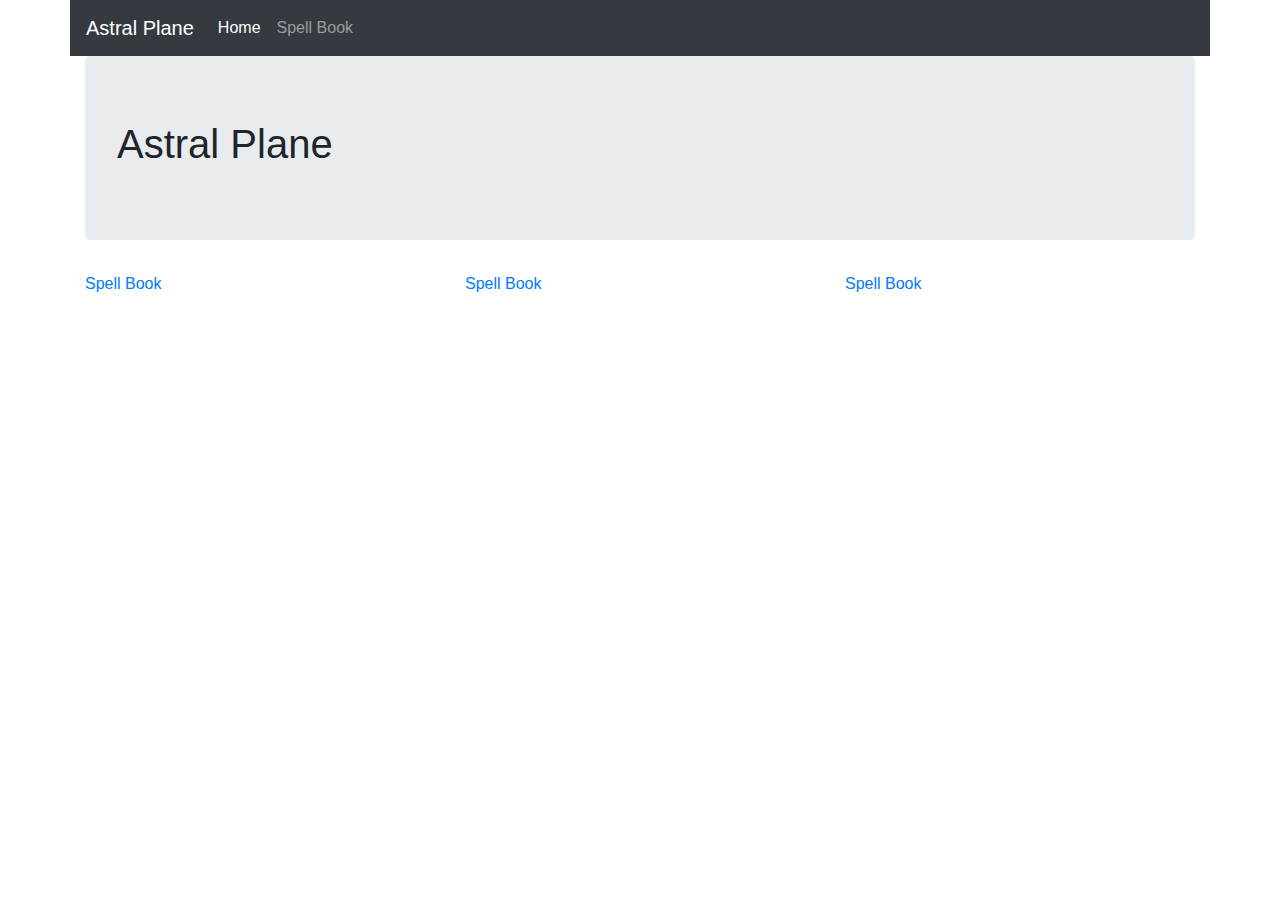
==== src/main/resources/static/index.html @ 7e71b3b5 "Initializing Astral-Plane project" ====
<!DOCTYPE html>
<html>
	<head>
		<title>Home :: Astral Plane</title>
		<meta charset="UTF8">
		<!-- For "Mobile First" design -->
		<meta name="viewport" content="width=device-width, initial-scale=1">
		<!-- Include Bootstrap and all other required js libraries -->
		<link rel="stylesheet" href="https://maxcdn.bootstrapcdn.com/bootstrap/4.1.0/css/bootstrap.min.css">
		<script src="https://ajax.googleapis.com/ajax/libs/jquery/3.3.1/jquery.min.js"></script>
		<script src="https://cdnjs.cloudflare.com/ajax/libs/popper.js/1.14.0/umd/popper.min.js"></script>
		<script src="https://maxcdn.bootstrapcdn.com/bootstrap/4.1.0/js/bootstrap.min.js"></script>
	</head>
	<body>
		<!-- "container" == fixed-width in view port -->
		<!-- "container-fluid" == full width in view port -->
		<nav class="navbar navbar-dark bg-dark navbar-expand-md container">
			<a class="navbar-brand" href="#">Astral Plane</a>
			<div class="collapse navbar-collapse">
				<ul class="navbar-nav mr-auto">
					<li class="nav-item active">
						<a class="nav-link" href="#">Home</a>
					</li>
					<li class="nav-item">
						<a class="nav-link" href="spellbook">Spell Book</a>
					</li>
				</ul>
			</div>
		</nav>
		<div class="container">
			<div class="jumbotron">
				<h1>Astral Plane</h1>
			</div>
			<div class="row">
				<div class="col-md-4">
					<a href="#" class="card-head text-center">Spell Book
						<!-- <img class="card-img-bottom" src="spell-book.svg" alt="Spell Book Icon" />	-->
					</a>
				</div>
				<div class="col-md-4">
					<a href="#" class="card-head text-center">Spell Book
						<!-- <img class="card-img-bottom" src="spell-book.svg" alt="Spell Book Icon" />	-->
					</a>
				</div>
				<div class="col-md-4">
					<a href="#" class="card-head text-center">Spell Book
						<!-- <img class="card-img-bottom" src="spell-book.svg" alt="Spell Book Icon" />	-->
					</a>
				</div>
			</div>
			<!--<div class="card-deck">
				<div class="card">
					<a href="#" class="card-head text-center">Spell Book
						<img class="card-img-bottom" src="spell-book.svg" alt="Spell Book Icon" />		
					</a>
					
				</div>
				<div class="card col">
					<div class="card-body text-center">
						<div class="card-title">Character</div>
						<div class="card-text">Character Icon Here</div>
					</div>				
				</div>	
			</div>
			<div class="card-deck">
			<div class="card">
					<div class="card-body text-center">
						<div class="card-title">News</div>
						<div class="card-text">News Icon Here</div>
					</div>				
				</div>
				<div class="card">
					<div class="card-body text-center">
						<div class="card-title">Classes</div>
						<div class="card-text">Classes Icon Here</div>
					</div>				
				</div>
			</div> -->
		</div>
	</body>
</html>
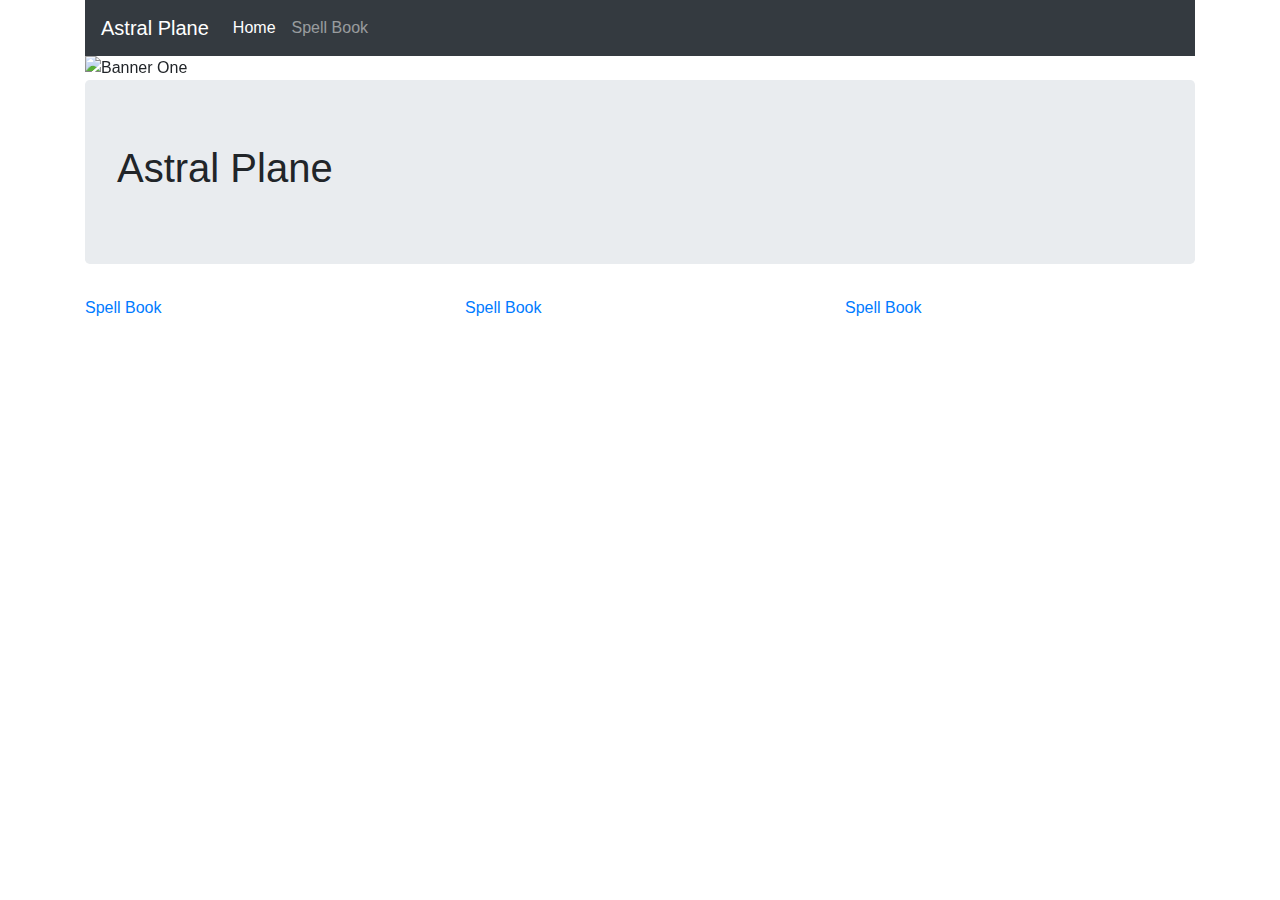
==== commit de8ed080: "Prototyping Index Page" ====
--- a/src/main/resources/static/index.html
+++ b/src/main/resources/static/index.html
@@ -6,7 +6,9 @@
 		<!-- For "Mobile First" design -->
 		<meta name="viewport" content="width=device-width, initial-scale=1">
 		<!-- Include Bootstrap and all other required js libraries -->
+		
 		<link rel="stylesheet" href="https://maxcdn.bootstrapcdn.com/bootstrap/4.1.0/css/bootstrap.min.css">
+		<link rel="stylesheet" href="/css/base.css">
 		<script src="https://ajax.googleapis.com/ajax/libs/jquery/3.3.1/jquery.min.js"></script>
 		<script src="https://cdnjs.cloudflare.com/ajax/libs/popper.js/1.14.0/umd/popper.min.js"></script>
 		<script src="https://maxcdn.bootstrapcdn.com/bootstrap/4.1.0/js/bootstrap.min.js"></script>
@@ -14,20 +16,35 @@
 	<body>
 		<!-- "container" == fixed-width in view port -->
 		<!-- "container-fluid" == full width in view port -->
-		<nav class="navbar navbar-dark bg-dark navbar-expand-md container">
-			<a class="navbar-brand" href="#">Astral Plane</a>
-			<div class="collapse navbar-collapse">
-				<ul class="navbar-nav mr-auto">
-					<li class="nav-item active">
-						<a class="nav-link" href="#">Home</a>
-					</li>
-					<li class="nav-item">
-						<a class="nav-link" href="spellbook">Spell Book</a>
-					</li>
-				</ul>
+		<!-- <nav class="navbar navbar-dark bg-dark navbar-expand-md container"> -->
+		
+		<div class="container">
+			<nav class="navbar ap-navbar navbar-dark bg-dark navbar-expand-md container">
+				<a class="navbar-brand" href="#">Astral Plane</a>
+				<div class="collapse navbar-collapse">
+					<ul class="navbar-nav mr-auto">
+						<li class="nav-item active">
+							<a class="nav-link" href="#">Home</a>
+						</li>
+						<li class="nav-item">
+							<a class="nav-link" href="spellbook">Spell Book</a>
+						</li>
+					</ul>
+				</div>
+			</nav>
+			<div id="carouselBanner" class="carousel slide" data-ride="carousel" data-pause="false">
+		  		<div class="carousel-inner">
+		    		<div class="carousel-item active">
+		      			<img class="d-block w-100" src="/img/ap_banner1.jpg" alt="Banner One">
+		    		</div>
+			    	<div class="carousel-item">
+			     		<img class="d-block w-100" src="/img/ap_banner2.jpg" alt="Banner Two">
+			    	</div>
+				    <div class="carousel-item">
+				      <img class="d-block w-100" src="/img/ap_banner3.jpg" alt="Banner Three">
+				    </div>
+		  		</div>
 			</div>
-		</nav>
-		<div class="container">
 			<div class="jumbotron">
 				<h1>Astral Plane</h1>
 			</div>
